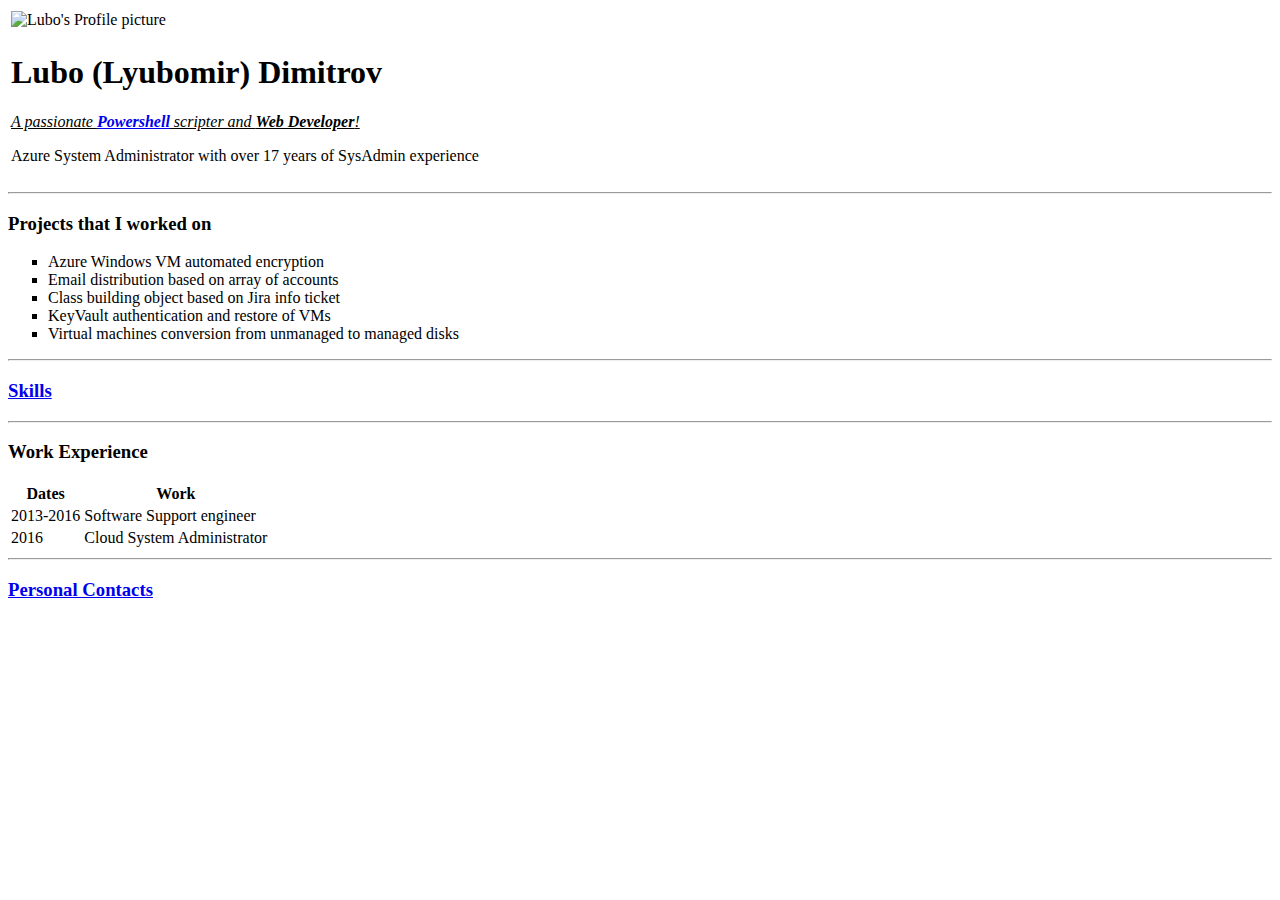
==== index.html @ 74377278 "My raw CV preparation" ====
<!DOCTYPE html>
<html lang="en" dir="ltr">

<head>
  <meta charset="utf-8">
  <meta name="description" content="My personal website with my info">
  <title>Lubo's personal WebSite</title>
</head>

<body>
  <table>
    <tr>
      <td><img src="img/circle-cropped.png" alt="Lubo's Profile picture" width="15%" height="15%"></td>
    </tr>
    <tr>
      <td>
        <h1>Lubo (Lyubomir) Dimitrov</h1>
        <p><em><u>A passionate <strong><a href="https://powershell.org/">Powershell</a></strong> scripter and <strong>Web Developer</strong>!</u></em></p>
        <p>Azure System Administrator with over 17 years of SysAdmin experience</p>
      </td>
    </tr>
  </table>
  <hr>
  <h3>Projects that I worked on</h3>
  <p>
  <ul style="list-style-type:square">
    <li>Azure Windows VM automated encryption</li>
    <li>Email distribution based on array of accounts</li>
    <li>Class building object based on Jira info ticket</li>
    <li>KeyVault authentication and restore of VMs</li>
    <li>Virtual machines conversion from unmanaged to managed disks</li>
  </ul>
  </p>
  <hr>
  <h3><a href="skills.html">Skills</a></h3>
  <hr>
  <h3>Work Experience</h3>
  <table>
    <thead>
      <tr>
        <th>Dates</th>
        <th>Work</th>
      </tr>
    </thead>
    <tbody>
      <tr>
        <td>2013-2016</td>
        <td>Software Support engineer</td>
      </tr>
      <tr>
        <td>2016</td>
        <td>Cloud System Administrator</td>
      </tr>
    </tbody>
    <tfoot>

    </tfoot>
  </table>
  <hr>
  <h3><a href="contacts.html">Personal Contacts</a></h3>
</body>

</html>
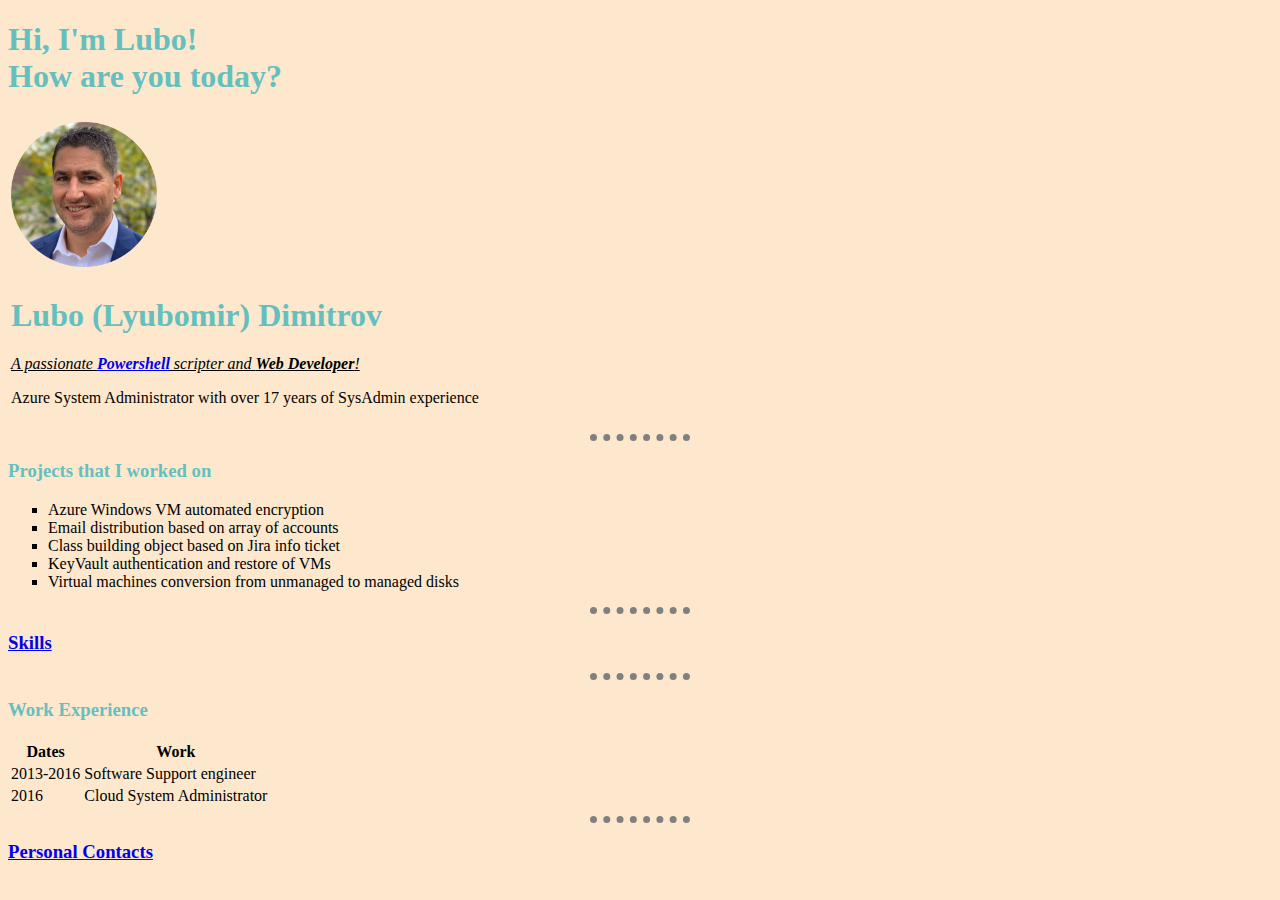
==== commit e2a70030: "css beginners excersise" ====
--- a/index.html
+++ b/index.html
@@ -5,10 +5,14 @@
   <meta charset="utf-8">
   <meta name="description" content="My personal website with my info">
   <title>Lubo's personal WebSite</title>
+  <link rel="stylesheet" href="css/styles.css">
 </head>
 
 <body>
   <table>
+    <tr>
+      <h1>Hi, I'm Lubo!<br>How are you today?</h1>
+    </tr>
     <tr>
       <td><img src="img/circle-cropped.png" alt="Lubo's Profile picture" width="15%" height="15%"></td>
     </tr>
--- a/css/styles.css
+++ b/css/styles.css
@@ -0,0 +1,19 @@
+body {
+  background-color: #fde8cd;
+}
+hr {
+  border-style: none;
+  border-top: dotted;
+  border-color: grey;
+  border-width: 7px;
+  width: 100px;
+}
+h1{
+  color: #66BFBF;
+}
+h2{
+  color: #66BFBF;
+}
+h3{
+  color: #66BFBF;
+}
